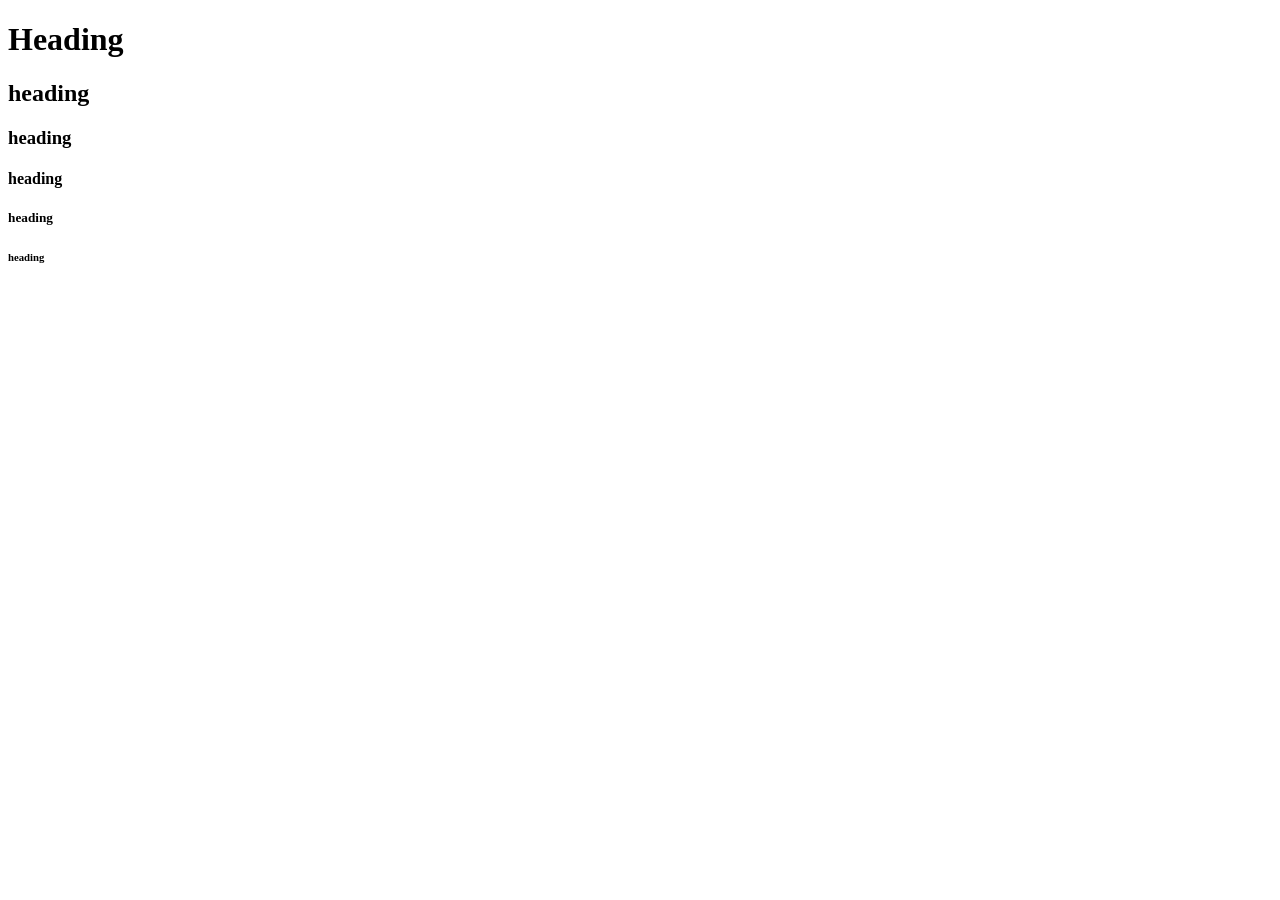
==== index.html @ 43073fa7 "index.html created" ====
<!DOCTYPE html>
<html>
<head>
  <title>KPRCAS-HTML</title>
</head>
<body>
  
</body>
<h1>Heading</h1>
<h2>heading</h2>
<h3>heading</h3>
<h4>heading</h4>
<h5>heading</h5>
<h6>heading</h6>
</body>
</html>
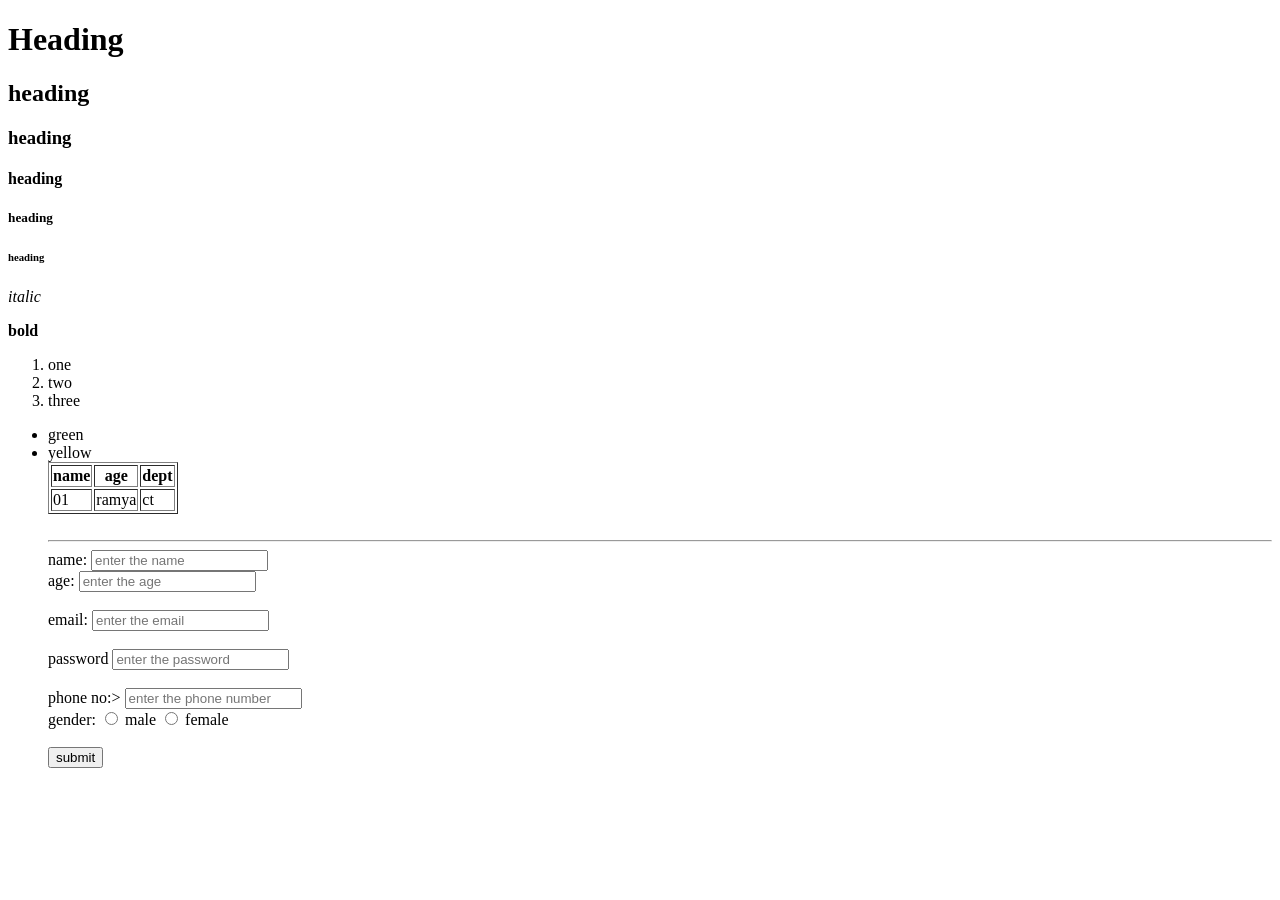
==== commit f5687093: "CSS basic and box model" ====
--- a/index.html
+++ b/index.html
@@ -12,5 +12,61 @@
 <h4>heading</h4>
 <h5>heading</h5>
 <h6>heading</h6>
+<p><i>italic</i></p>
+<p><b>bold</b></p>
+
+
+<ol>
+  <li>one</li>
+  <li>two</li>
+  <li>three</li>
+
+</ol>
+<ul>
+  <li>green</li>
+  <li>yellow</li>
+  <table border="1">
+    <thead>
+      <tr>
+        <th>name</th>
+        <th>age</th>
+        <th>dept</th>
+      </tr>
+    </thead>
+    <tbody>
+      <tr>
+        <td>01</td>
+        <td>ramya</td>
+        <td>ct</td>
+      </tr>
+    </tbody>
+    
+  </table>
+  <br>
+  <hr>
+  <form>
+    <label for="username">name:</label>
+    <input type="text"placeholder="enter the name">
+    </form>
+    <label for="userage">age:</label>
+    <input type="number" placeholder="enter the age">
+    <br><br>
+    <label for="useremail">email:</label>
+    <input type="email" placeholder="enter the email">
+    <br><br>
+    <label for="usepassword">password</label>
+    <input type="password"placeholder="enter the password">
+    <br><br>
+    <label>phone no:></label>
+<input type="tel" placeholder="enter the phone number"
+<br><br>
+<lebel>gender:</lebel>
+<input type="radio" name="gender" value="male"> male
+<input type="radio" name="gender" value="female"> female
+<br><br>
+<input type="submit" value="submit">
+
+    </form>
+
 </body>
-</html>+</html>
